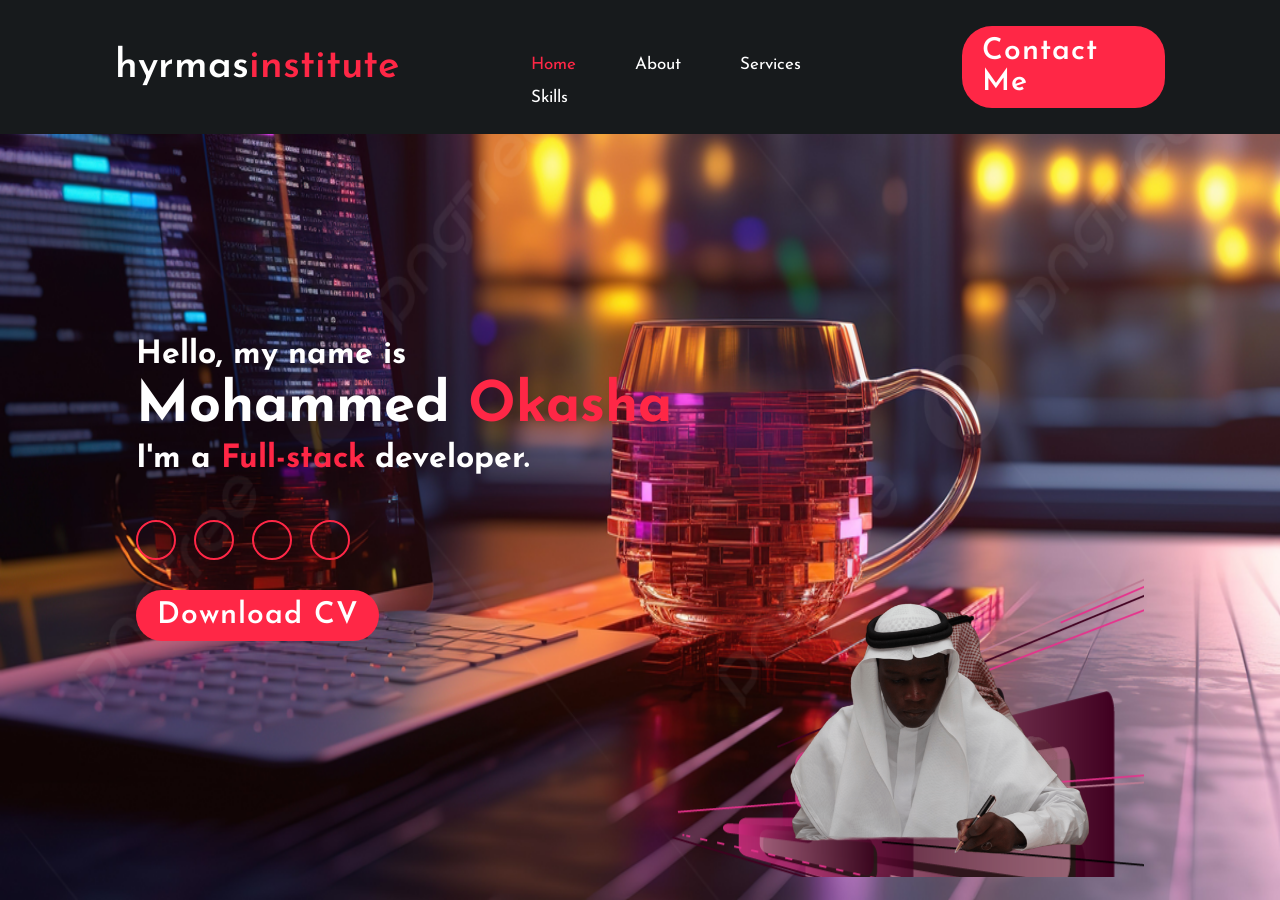
==== index.html @ a1386128 "first commit" ====
<!DOCTYPE html>
<html lang="en">
<head>
    <meta charset="UTF-8">
    <meta http-equiv="X-UA-Compatilble" content="IE=edge">
    <meta name="viewport" content="width=device-width, initial-scale=1.0">
    <link href="https://fonts.googleapis.com/css2?family=Josefin+Sans:ital,wght@0,100..700;1,100..700&display=swap" rel="stylesheet">
   <link href='https://cdn.boxicons.com/fonts/basic/boxicons.min.css' rel='stylesheet'>
   <link href='https://cdn.boxicons.com/fonts/brands/boxicons-brands.min.css' rel='stylesheet'>
    <link rel="stylesheet" href="Css/style.css">
    <link rel="icon" href="image/image1.png.jpg" type="image/png">
    <title>hyrmas</title>
</head>
<body>
    
<header class="header">
    <a href="#" class="logo">hyrmas<span>institute</span></a>
    <nav>
           
             <i class='bxr  bx-menu-close' id="menu" ></i> 
            <ul>
              <li><a href="#home" class="name1">Home</a></li>
               <li><a href="indexabout.html" target="_blank">About</a></li>
              <li><a href="indexservices.html" target="_blank">Services</a></li>
              <li><a href="indexskills.html">Skills</a></li>
             
            </ul>
            
        </nav>
   <a href="indexcontact.html" class="btn">Contact Me</a>
</header>
    
<section class="home" id="home">
    <div class="content">
        <h3>Hello, my name is</h3>
         <h1>Mohammed<span> Okasha</span></h1>
          <h3>I'm a <span>Full-stack </span>developer.</h3>
          
          
            <div class="social">
                <a href="https://www.facebook.com/index.php/?lang=ar" target="_blank" class="f"> <i class='bxl  bx-facebook-circle'  ></i>  </a>
                <a href="https://www.instagram.com/" target="_blank" class="i"> <i class="bxl bx-instagram"></i> </a>
                <a href="https://web.whatsapp.com/" target="_blank" class="w"> <i class='bxl  bx-whatsapp'  ></i>  </a>
                <a href="https://x.com/?logout=1755700814658" target="_blank" class="t"> <i class='bxl  bx-twitter-x'  ></i>  </a>
            </div>
            <a href="./image/CV.jpg" download="" class="btn" >Download CV</a>
       </div>

  
<div class="container-images">
         
            <img src="image/ff1.png" alt="" class="mypic">
            
        </div>
</section>


</body>
</html>
---- Css/style.css ----
*{
    margin: 0;
    padding: 0;
    box-sizing: border-box;
    text-decoration: none;
    border: none;
    outline: none;
    scroll-behavior: smooth;
   font-family: "Josefin Sans", sans-serif;
}
:root{
    --primarycolor:#ff2746;
    --secondarycolor:#f34b7d;
    --Lightcolor:#ffffff;
    --bgcolor-1:#171a1c;
    --bgcolor-2:#22282a;
   --padding: 8%;

}
:root{
    --bg-color:#1f242d;
    --second-bg-color:#323946;
    --text-color:#fff;
    --main-color:#0ef;
}
html{
  font-size: 62.5%;
  overflow-x:hidden;

}
body{
    background: var(--bg-color);
    color: var(--text-color);
    size: 90%;
}
section{
    min-height: 100vh;
    padding: 10rem 9% 2rem;
}

h2{
    font-size: 2.5rem;
    letter-spacing: 0.12rem;
    font-weight: 600;
    cursor: pointer;
}

span{
    color: var(--primarycolor);
}


.header{
    position: fixed;
    top: 0;
    left: 0;
    width: 100%;
    padding: 2rem 9%;
    background-color: var(--bgcolor-1);
    display: flex;
    justify-content: space-between;
    align-items: center;
    z-index: 100;
}
.logo{
    font-size: 4rem;
    color: var(--text-color);
    font-weight: 600;
    cursor: default;
}
nav{
   
    padding-top:2.8rem ;
    padding-left: var(--padding);
    padding-right: var(--padding);
    display: flex;
    justify-content:space-between ;
    align-items: center;

}
nav ul li{
    list-style-type: none;
    display: inline-block;
    margin: 0.8rem;
   
}
nav ul li a {
    color: white;
    font-size: 1.7rem;
    margin-left: 4rem;
    text-decoration: none;
    text-transform: capitalize;
    transition: 0.4s;
}
nav ul li a:hover{
    color: var(--primarycolor);
}
nav ul li a:hover,
nav ul li a.name1{
    color: var(--primarycolor);
}

.btn{
    display: inline-block;
    background-color: var(--primarycolor);
    color: var(--Lightcolor);
    font-size: 3rem;
    text-decoration: none;
    font-weight: 600;
    padding: 0.81rem 1.87rem;
    border-radius: 30px;
    border: 2px solid transparent ;
    box-shadow: 0 0 1 var(--primarycolor);
    color: var(--Lightcolor);
    letter-spacing: .1rem;
       transition: 0.5s ease;
       
}
.btn:hover{
    background-color: transparent;
    border: 2px solid var(--primarycolor);
    box-shadow: none;
}

#menu{
    font-size: 3.6rem;
    color: var(--text-color);
    display: none;
}
.home{
     background-image: url(back1.jpg);
    background-size: 100% 100vh;
    background-repeat: no-repeat;
    display: flex;
    justify-content: center;
    align-items: center;
}
.content h3{
    font-size: 3.2rem;
    font-weight: 700;
 }
.content h1{
font-size: 5.6rem;
font-weight: 700;
line-height: 1.3;
 }
 .container-images img{
    width: 35vw;
     transition:1s left,1s bottom ;

 }
 .home .container-images .mypic{
    background-image: url(geometry-technology-abstract-geometry-a6fcbf897fc312b3aa5f630fec1bec89.png);
  width: 100%;
  transition: 2s;

 }
.home .container-images:hover .mypic{
    left: 45%;
   translate: -100px 0;

   box-shadow:var(--second-bg-color);
}



 
.social{
    margin-top: 3.5rem;
}
.social img{
    margin-right: 2rem;
    width: 2.5rem;
    transition:0.4s ;
}
.social img:hover{
    transform: scale(1.2);
}

.home .container-images{
    width: 45%;
    height: 90%;
    position: relative;
    align-self: flex-end;
}
.social a {
    display: inline-flex;
    justify-content: center;
    align-items: center;
    width: 4rem;
    height: 4rem;
    background: transparent;
    border: .2rem solid var(--primarycolor);
    border-radius: 50%;
    font-size: 2rem;
    color: var(--primarycolor);
    margin: 1rem 1.5rem 3rem 0;
    transition: .5s ease;
}

.social a:hover{
    background: var(--primarycolor);
    color: var(--secondarycolor);
    box-shadow: 0 0 1 var(--primarycolor);
}
.social .f:hover{

    background: blue;
      color: #ffffff;
    box-shadow: 0 0 1 var(--primarycolor);
}
.social .w:hover{

    background: rgb(0, 255, 26);
     color: #ffffff;
    box-shadow: 0 0 1 var(--primarycolor);
}
.social .i:hover{

    background: rgb(255, 0, 225);
    color: #ffffff;
    box-shadow: 0 0 1 var(--primarycolor);
}
.social .t:hover{

    background: rgb(0, 0, 0);
     color: #ffffff;
    box-shadow: 0 0 1 var(--primarycolor);
}
.about{
     background-image: url(back3.jpg);
    background-size: 100% 100vh;
    background-repeat: no-repeat;
    
    display: flex;
    justify-content: center;
    align-items: center;
   
   
}
.about img{
    width: 35vw;
    box-shadow: #f34b7d;
    color: var(--secondarycolor);
}
.heading{
    text-align: center;
    font-size: 4.5rem;
    margin-top: 3rem;
}

.about-content{
}

.about-content  h2{
    text-align: left;
    line-height: 1.2;
}
.about-content h3{
    font-size: 2.6rem;
}
.about-content p{
    font-size: 1.6rem;
    margin: 2rem 0 3rem;
}
.about .btn{
    margin-left: 200px;
}


.Services  h2{
margin-bottom: 5rem;
}
.Services{background-image: url(back4.jpg);
background-repeat: no-repeat;
background-size: cover;}

.serves-content{
   
    display: flex;
    justify-content: center;
    align-items: center;
    flex-wrap: wrap;
    gap:2rem;
}
.serves-content  .services-box{
    flex: 1 1 30rem;
    background: var(--second-bg-color);
    padding: 3rem 2rem 4rem;
    border-radius: 1rem ;
    text-align: center;
    border: 2px solid var(--bgcolor-2);
    margin-top: 4rem;
    transition: 5s ease;
}
.serves-content  .services-box:hover{
    border-color: var(--primarycolor);
    transform: scale(1.02);
}
.services-box i{
    font-size: 7rem;
    color: var(--Lightcolor);
    margin-top: 100px;
}
.services-box h3{
    font-size: 2.6rem;
}
.services-box p{
    font-size: 1.6rem;
    margin: 1rem 0 3rem;
   margin-bottom: 100px;
}

.Skills{
      background-image: url(back5.avif);
    background-size: 100% 100vh;
    background-repeat: no-repeat;
    min-height: auto;
    padding-bottom: 7rem;
   
    height: 100vh;
    display: block;
}

.Skills .skills-row{
    display: flex;
    flex-wrap: wrap;
    gap: 5rem;
    margin-top: 150px;
}

.skills-row .skills-column{
    flex: 1 1 40rem;
}
.skills-column .title{
    font-size: 2.5rem;
    margin: 0 0 1.5rem;
}


.skills-box .skills-content{
 position: relative;
 border: 2px solid var(--primarycolor);
 border-radius: .6rem;
 padding: .5rem 1.5rem;
 z-index: 1;
 overflow: hidden;
}
.skills-box .skills-content::before{
    content: '';
    position: absolute;
    top: 0;
    left: 0;
    width: 0;
    height: 100%;
    background: var(--bg-color);
    z-index: -1;
    transition: .5s;
}
.skills-box .skills-content:hover:before{
width: 100%;
}
.skills-content .progress{
padding: 1rem 0;
}

.skills-content .progress h3{
font-size: 1.7rem ;
display: flex;
justify-content: space-between;
}

.skills-content .progress h3 span{
    color: var(--text-color);
}

.skills-content .progress .bar{
    height: 2.5rem;
    border-radius: .6rem;
    border: .2rem solid var(--primarycolor);
    padding: .5rem;
    margin: 1rem 0;
}

.skills-content .progress .bar span{
    display: block;
    height: 100%;
    border-radius: .3rem;
    background: var(--primarycolor);
}



.skills-column:nth-child(1) .skills-content .progress:nth-child(1) .bar span{
  width: 90%;  
}

.skills-column:nth-child(1) .skills-content .progress:nth-child(2) .bar span{
  width: 80%;  
}
.skills-column:nth-child(1) .skills-content .progress:nth-child(3) .bar span{
  width: 40%;  
}
.skills-column:nth-child(1) .skills-content .progress:nth-child(4) .bar span{
  width: 50%;  
}

.skills-column:nth-child(2) .skills-content .progress:nth-child(1) .bar span{
  width: 79%;  
}

.skills-column:nth-child(2) .skills-content .progress:nth-child(2) .bar span{
  width: 47%;  
}
.skills-column:nth-child(2) .skills-content .progress:nth-child(3) .bar span{
  width: 75%;  
}
.skills-column:nth-child(2) .skills-content .progress:nth-child(4) .bar span{
  width: 37%;  
}

.contact{
    margin-top: 10rem;
}


.contact h2{
    margin-bottom: 3rem;
}

.contact form{
    max-width: 70rem;
    margin: 1rem auto;
    text-align: center;
    margin-bottom:3rem ;
}

.contact form .input-box{
    display: flex;
    justify-content: space-between;
    flex-wrap: wrap;
}

.contact form .input-box input,
.contact form textarea{
width: 100%;
padding: 1.5rem;
font-size: 1.6rem;
color: var(--text-color);
background: var(--second-bg-color);
border-radius: .8rem;
margin: .7rem 0;
}
.contact form .input-box input{
    width: 49%;
}

.contact form textarea{
    resize: none;
}

.contact form .btn{
    margin-top: 2rem;
   margin-left: 20px;
   
    cursor: pointer;
}

.contact form .input-box1{
    display: flex;
    justify-content: space-between;
    flex-wrap: wrap;
}

.contact form .input-box1 input,
.contact form textarea{
width: 100%;
padding: 1.5rem;
font-size: 1.6rem;
color: var(--text-color);
background: var(--second-bg-color);
border-radius: .8rem;
margin: .7rem 0;
}
.contact form .input-box1 input{
    width: 49%;
        cursor: pointer;
        background: var(--second-bg-color);

}
.female{
    color: #f34b7d;
}

.input-box11{
    margin-top: 1rem;
    margin-bottom: 1rem;
}

  .input-box11 {
    margin: 20px 0;
    font-family: 'Segoe UI', sans-serif;
  }

  label {
    font-weight: bold;
    display: block;
    margin-bottom: 8px;
    color: #ffffff;
  }

  select {
    width: 100%;
    padding: 10px;
    border: 2px solid var(--second-bg-color);
    border-radius: 6px;
    background-color: var(--second-bg-color);
    font-size: 16px;
    transition: border-color 0.3s ease;
    
  }

  select:focus {
    border-color: #0078D7;
    outline: none;
    background-color: #fff;
  }
 .input-box12 {
    display: flex;
    justify-content: center;
    justify-content: space-between;
    margin: 20px 0;
    font-family: 'Segoe UI', sans-serif;
    
  }

  .hobbies-label {
    font-weight: bold;
    display: block;
    margin-bottom: 10px;
    color: #ffffff;
    font-size: 18px;
  }

  .hobby-option {
    display: inline-block;
    margin: 8px 15px 8px 0;
    font-size: 16px;
    color: #ffffff;
    cursor: pointer;
  }

  input[type="checkbox"] {
    margin-right: 6px;
    accent-color: var(--primarycolor); /* لون مميز عند التحديد */
    transform: scale(1.2); /* تكبير حجم المربع */
  }
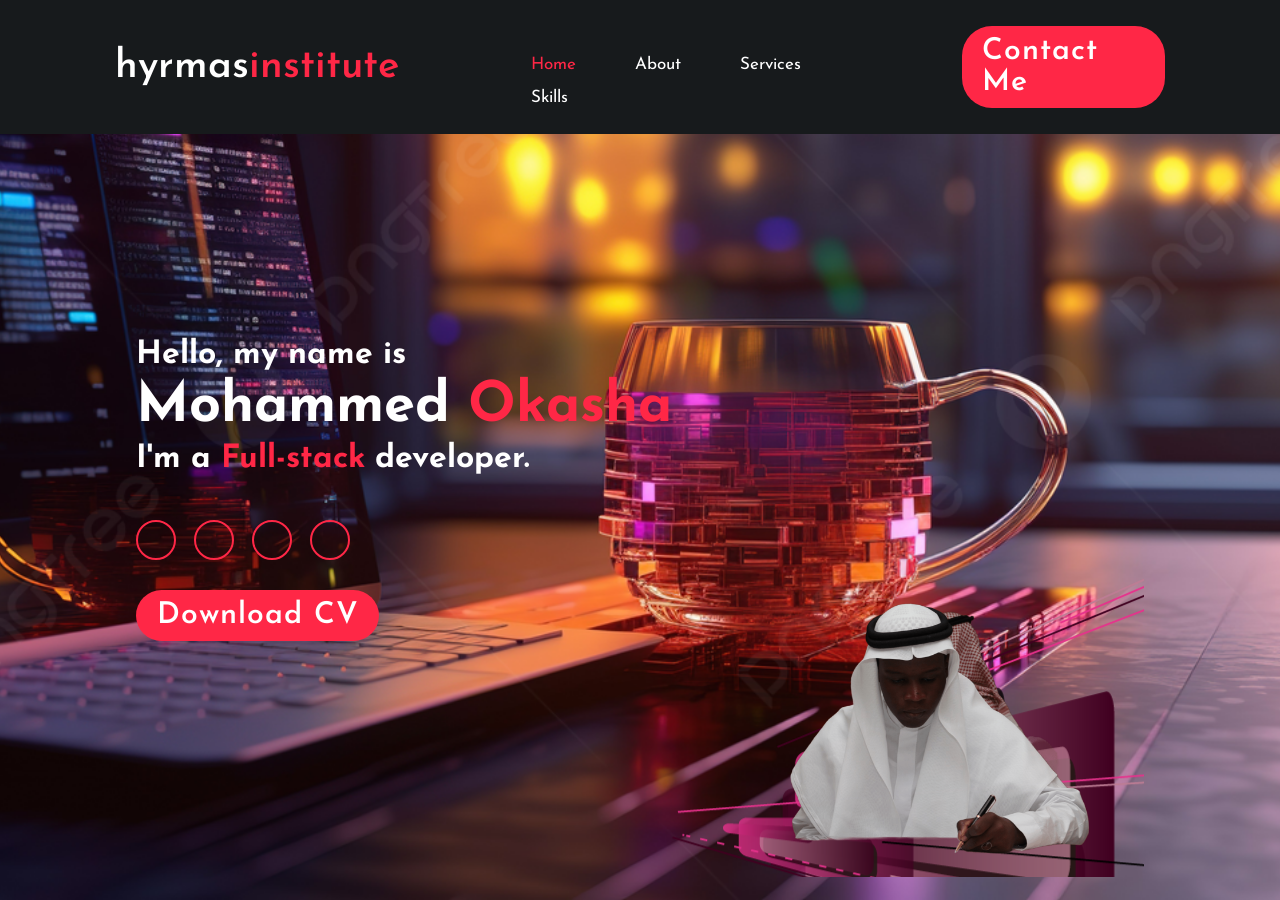
==== commit f1b6f908: "Fix mobile nav: move hamburger outside nav, fix button sizes" ====
--- a/index.html
+++ b/index.html
@@ -12,12 +12,11 @@
     <title>hyrmas</title>
 </head>
 <body>
-    
+<div class="nav-overlay" id="nav-overlay"></div>
 <header class="header">
     <a href="#" class="logo">hyrmas<span>institute</span></a>
+    <i class='bxr bx-menu-close' id="menu"></i>
     <nav>
-           
-             <i class='bxr  bx-menu-close' id="menu" ></i> 
             <ul>
               <li><a href="#home" class="name1">Home</a></li>
                <li><a href="indexabout.html" target="_blank">About</a></li>
@@ -54,6 +53,6 @@
         </div>
 </section>
 
-
+<script src="script.js"></script>
 </body>
 </html>
--- a/Css/style.css
+++ b/Css/style.css
@@ -128,8 +128,9 @@
     display: none;
 }
 .home{
-     background-image: url(back1.jpg);
-    background-size: 100% 100vh;
+    background-image: url(back1.jpg);
+    background-size: cover;
+    background-position: center center;
     background-repeat: no-repeat;
     display: flex;
     justify-content: center;
@@ -228,8 +229,9 @@
     box-shadow: 0 0 1 var(--primarycolor);
 }
 .about{
-     background-image: url(back3.jpg);
-    background-size: 100% 100vh;
+    background-image: url(back3.jpg);
+    background-size: cover;
+    background-position: center center;
     background-repeat: no-repeat;
     
     display: flex;
@@ -312,8 +314,9 @@
 }
 
 .Skills{
-      background-image: url(back5.avif);
-    background-size: 100% 100vh;
+    background-image: url(back5.avif);
+    background-size: cover;
+    background-position: center center;
     background-repeat: no-repeat;
     min-height: auto;
     padding-bottom: 7rem;
@@ -552,6 +555,358 @@
 
   input[type="checkbox"] {
     margin-right: 6px;
-    accent-color: var(--primarycolor); /* لون مميز عند التحديد */
-    transform: scale(1.2); /* تكبير حجم المربع */
+    accent-color: var(--primarycolor);
+    transform: scale(1.2);
   }
+
+/* ==============================
+   GLOBAL RESPONSIVE FIXES
+============================== */
+img {
+    max-width: 100%;
+    height: auto;
+}
+
+/* ==============================
+   MOBILE NAV OVERLAY
+============================== */
+.nav-overlay {
+    display: none;
+    position: fixed;
+    inset: 0;
+    background: rgba(0, 0, 0, 0.55);
+    z-index: 140;
+}
+.nav-overlay.active {
+    display: block;
+}
+
+/* ==============================
+   TABLET  768px – 1023px
+============================== */
+@media (max-width: 1023px) {
+
+    .logo {
+        font-size: 3rem;
+    }
+
+    nav {
+        padding-left: 2%;
+        padding-right: 2%;
+    }
+
+    nav ul li a {
+        font-size: 1.5rem;
+        margin-left: 1.5rem;
+    }
+
+    .btn {
+        font-size: 1.8rem;
+        padding: 0.65rem 1.3rem;
+    }
+
+    .home {
+        flex-direction: column-reverse;
+        text-align: center;
+        gap: 2rem;
+    }
+
+    .home .container-images {
+        width: 55%;
+        align-self: center;
+    }
+
+    .container-images img {
+        width: 100%;
+    }
+
+    .social {
+        display: flex;
+        justify-content: center;
+        flex-wrap: wrap;
+    }
+
+    .content h1 {
+        font-size: 4.5rem;
+    }
+
+    .content h3 {
+        font-size: 2.6rem;
+    }
+
+    .about {
+        flex-direction: column;
+        text-align: center;
+    }
+
+    .about img {
+        width: 55%;
+        margin: 0 auto 3rem;
+    }
+
+    .about-content h2 {
+        text-align: center;
+    }
+
+    .about .btn {
+        margin-left: 0;
+    }
+
+    .Skills {
+        background-size: cover;
+        height: auto;
+    }
+
+    .Skills .skills-row {
+        margin-top: 6rem;
+    }
+
+    .services-box i {
+        margin-top: 4rem;
+    }
+
+    .services-box p {
+        margin-bottom: 4rem;
+    }
+}
+
+/* ==============================
+   MOBILE  up to 767px
+============================== */
+@media (max-width: 767px) {
+
+    html {
+        font-size: 55%;
+    }
+
+    section {
+        padding: 9rem 5% 3rem;
+    }
+
+    /* ---- Header ---- */
+    .header {
+        padding: 1.2rem 5%;
+    }
+
+    .logo {
+        font-size: 2.2rem;
+    }
+
+    /* Hamburger icon — now a direct child of header */
+    #menu {
+        display: block;
+        font-size: 2.8rem;
+        cursor: pointer;
+        color: var(--text-color);
+        z-index: 200;
+        margin-left: auto;   /* pushes it to the right */
+    }
+
+    /* Hide Contact Me from header bar on mobile */
+    .header > .btn {
+        display: none;
+    }
+
+    /* ---- Nav Drawer ---- */
+    nav {
+        position: fixed;
+        top: 0;
+        right: -100%;
+        width: 68%;
+        max-width: 27rem;
+        height: 100vh;
+        background: var(--second-bg-color);
+        flex-direction: column;
+        justify-content: flex-start;
+        align-items: flex-start;
+        padding: 7rem 2.5rem 3rem;
+        transition: right 0.35s ease;
+        z-index: 150;
+        box-shadow: -4px 0 20px rgba(0, 0, 0, 0.5);
+        overflow-y: auto;
+    }
+
+    nav.active {
+        right: 0;
+    }
+
+    nav ul {
+        display: flex;
+        flex-direction: column;
+        width: 100%;
+    }
+
+    nav ul li {
+        display: block;
+        margin: 1rem 0;
+    }
+
+    nav ul li a {
+        font-size: 1.9rem;
+        margin-left: 0;
+        display: block;
+        padding: 0.6rem 0;
+        border-bottom: 1px solid rgba(255,255,255,0.08);
+    }
+
+    /* ---- Buttons ---- */
+    .btn {
+        font-size: 1.5rem;
+        padding: 0.65rem 1.5rem;
+        border-radius: 25px;
+    }
+
+    /* ---- Home ---- */
+    .home {
+        flex-direction: column-reverse;
+        text-align: center;
+        align-items: center;
+        gap: 2rem;
+        padding-top: 10rem;
+    }
+
+    .content h1 {
+        font-size: 3.2rem;
+    }
+
+    .content h3 {
+        font-size: 2rem;
+    }
+
+    .home .container-images {
+        width: 82%;
+        height: auto;
+        align-self: center;
+    }
+
+    .container-images img {
+        width: 100%;
+    }
+
+    .social {
+        display: flex;
+        justify-content: center;
+        flex-wrap: wrap;
+        margin-top: 2rem;
+    }
+
+    /* ---- About ---- */
+    .about {
+        flex-direction: column;
+        text-align: center;
+    }
+
+    .about img {
+        width: 78%;
+        margin: 0 auto 2.5rem;
+    }
+
+    .about-content h2 {
+        text-align: center;
+    }
+
+    .about .btn {
+        margin-left: 0;
+    }
+
+    /* ---- Services ---- */
+    .serves-content .services-box {
+        flex: 1 1 100%;
+    }
+
+    .services-box i {
+        margin-top: 2.5rem;
+        font-size: 5rem;
+    }
+
+    .services-box p {
+        margin-bottom: 2.5rem;
+    }
+
+    /* ---- Skills ---- */
+    .Skills {
+        height: auto;
+        min-height: 100vh;
+    }
+
+    .Skills .skills-row {
+        margin-top: 3rem;
+        gap: 2rem;
+    }
+
+    .skills-row .skills-column {
+        flex: 1 1 100%;
+    }
+
+    /* ---- Contact ---- */
+    .contact {
+        margin-top: 3rem;
+    }
+
+    .contact form .input-box,
+    .contact form .input-box1 {
+        flex-direction: column;
+    }
+
+    .contact form .input-box input,
+    .contact form .input-box1 input {
+        width: 100%;
+    }
+
+    .input-box12 {
+        flex-wrap: wrap;
+        gap: 1rem;
+        justify-content: flex-start;
+    }
+
+    .heading {
+        font-size: 3rem;
+    }
+}
+
+/* ==============================
+   SMALL MOBILE  up to 480px
+============================== */
+@media (max-width: 480px) {
+
+    html {
+        font-size: 50%;
+    }
+
+    .logo {
+        font-size: 2rem;
+    }
+
+    #menu {
+        font-size: 2.6rem;
+    }
+
+    .btn {
+        font-size: 1.4rem;
+        padding: 0.6rem 1.3rem;
+    }
+
+    .content h1 {
+        font-size: 2.8rem;
+    }
+
+    .content h3 {
+        font-size: 1.8rem;
+    }
+
+    .home .container-images {
+        width: 90%;
+    }
+
+    .about img {
+        width: 88%;
+    }
+
+    .heading {
+        font-size: 2.6rem;
+    }
+
+    .services-box i {
+        font-size: 4rem;
+    }
+}
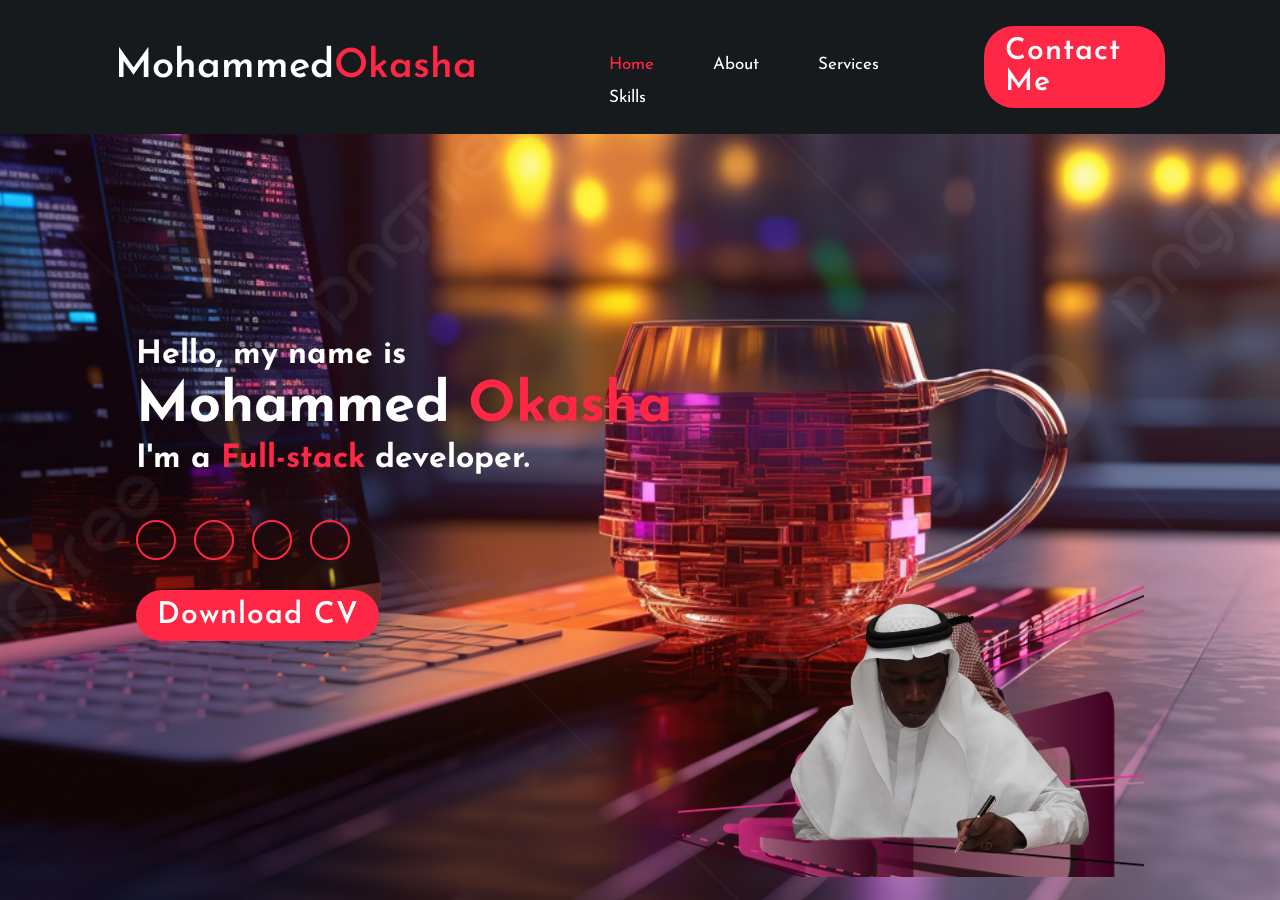
==== commit 83ab908f: "content: replace placeholder branding and lorem ipsum with real info Co-Authored-By: Claude Sonnet 5" ====
--- a/index.html
+++ b/index.html
@@ -7,52 +7,46 @@
     <link href="https://fonts.googleapis.com/css2?family=Josefin+Sans:ital,wght@0,100..700;1,100..700&display=swap" rel="stylesheet">
    <link href='https://cdn.boxicons.com/fonts/basic/boxicons.min.css' rel='stylesheet'>
    <link href='https://cdn.boxicons.com/fonts/brands/boxicons-brands.min.css' rel='stylesheet'>
-    <link rel="stylesheet" href="Css/style.css">
+    <link rel="stylesheet" href="Css/style.css?v=4">
     <link rel="icon" href="image/image1.png.jpg" type="image/png">
-    <title>hyrmas</title>
+    <title>Mohammed Okasha | Full-stack Developer</title>
 </head>
 <body>
-<div class="nav-overlay" id="nav-overlay"></div>
 <header class="header">
-    <a href="#" class="logo">hyrmas<span>institute</span></a>
-    <i class='bxr bx-menu-close' id="menu"></i>
+    <a href="#" class="logo">Mohammed<span>Okasha</span></a>
+    <i class='bx bx-menu' id="menu"></i>
     <nav>
             <ul>
               <li><a href="#home" class="name1">Home</a></li>
-               <li><a href="indexabout.html" target="_blank">About</a></li>
-              <li><a href="indexservices.html" target="_blank">Services</a></li>
+              <li><a href="indexabout.html">About</a></li>
+              <li><a href="indexservices.html">Services</a></li>
               <li><a href="indexskills.html">Skills</a></li>
-             
+              <li class="nav-contact-item"><a href="indexcontact.html">Contact Me</a></li>
             </ul>
-            
         </nav>
    <a href="indexcontact.html" class="btn">Contact Me</a>
 </header>
-    
+
 <section class="home" id="home">
     <div class="content">
         <h3>Hello, my name is</h3>
          <h1>Mohammed<span> Okasha</span></h1>
           <h3>I'm a <span>Full-stack </span>developer.</h3>
-          
-          
+
             <div class="social">
                 <a href="https://www.facebook.com/index.php/?lang=ar" target="_blank" class="f"> <i class='bxl  bx-facebook-circle'  ></i>  </a>
                 <a href="https://www.instagram.com/" target="_blank" class="i"> <i class="bxl bx-instagram"></i> </a>
                 <a href="https://web.whatsapp.com/" target="_blank" class="w"> <i class='bxl  bx-whatsapp'  ></i>  </a>
                 <a href="https://x.com/?logout=1755700814658" target="_blank" class="t"> <i class='bxl  bx-twitter-x'  ></i>  </a>
             </div>
-            <a href="./image/CV.jpg" download="" class="btn" >Download CV</a>
+            <a href="./image/CV.jpg" download="" class="btn">Download CV</a>
        </div>
 
-  
 <div class="container-images">
-         
             <img src="image/ff1.png" alt="" class="mypic">
-            
         </div>
 </section>
 
-<script src="script.js"></script>
+<script src="script.js?v=4"></script>
 </body>
-</html>+</html>
--- a/Css/style.css
+++ b/Css/style.css
@@ -560,25 +560,16 @@
   }
 
 /* ==============================
-   GLOBAL RESPONSIVE FIXES
+   GLOBAL FIXES
 ============================== */
 img {
     max-width: 100%;
     height: auto;
 }
 
-/* ==============================
-   MOBILE NAV OVERLAY
-============================== */
-.nav-overlay {
+/* Contact Me nav item — hidden on desktop */
+.nav-contact-item {
     display: none;
-    position: fixed;
-    inset: 0;
-    background: rgba(0, 0, 0, 0.55);
-    z-index: 140;
-}
-.nav-overlay.active {
-    display: block;
 }
 
 /* ==============================
@@ -586,24 +577,13 @@
 ============================== */
 @media (max-width: 1023px) {
 
-    .logo {
-        font-size: 3rem;
-    }
-
-    nav {
-        padding-left: 2%;
-        padding-right: 2%;
-    }
-
-    nav ul li a {
-        font-size: 1.5rem;
-        margin-left: 1.5rem;
-    }
-
-    .btn {
-        font-size: 1.8rem;
-        padding: 0.65rem 1.3rem;
-    }
+    .logo { font-size: 3rem; }
+
+    nav { padding-left: 2%; padding-right: 2%; }
+
+    nav ul li a { font-size: 1.5rem; margin-left: 1.5rem; }
+
+    .btn { font-size: 1.8rem; padding: 0.65rem 1.3rem; }
 
     .home {
         flex-direction: column-reverse;
@@ -611,63 +591,25 @@
         gap: 2rem;
     }
 
-    .home .container-images {
-        width: 55%;
-        align-self: center;
-    }
-
-    .container-images img {
-        width: 100%;
-    }
-
-    .social {
-        display: flex;
-        justify-content: center;
-        flex-wrap: wrap;
-    }
-
-    .content h1 {
-        font-size: 4.5rem;
-    }
-
-    .content h3 {
-        font-size: 2.6rem;
-    }
-
-    .about {
-        flex-direction: column;
-        text-align: center;
-    }
-
-    .about img {
-        width: 55%;
-        margin: 0 auto 3rem;
-    }
-
-    .about-content h2 {
-        text-align: center;
-    }
-
-    .about .btn {
-        margin-left: 0;
-    }
-
-    .Skills {
-        background-size: cover;
-        height: auto;
-    }
-
-    .Skills .skills-row {
-        margin-top: 6rem;
-    }
-
-    .services-box i {
-        margin-top: 4rem;
-    }
-
-    .services-box p {
-        margin-bottom: 4rem;
-    }
+    .home .container-images { width: 55%; align-self: center; }
+
+    .container-images img { width: 100%; }
+
+    .social { display: flex; justify-content: center; flex-wrap: wrap; }
+
+    .content h1 { font-size: 4.5rem; }
+    .content h3 { font-size: 2.6rem; }
+
+    .about { flex-direction: column; text-align: center; }
+    .about img { width: 55%; margin: 0 auto 3rem; }
+    .about-content h2 { text-align: center; }
+    .about .btn { margin-left: 0; }
+
+    .Skills { height: auto; }
+    .Skills .skills-row { margin-top: 6rem; }
+
+    .services-box i { margin-top: 4rem; }
+    .services-box p { margin-bottom: 4rem; }
 }
 
 /* ==============================
@@ -675,193 +617,123 @@
 ============================== */
 @media (max-width: 767px) {
 
-    html {
-        font-size: 55%;
-    }
-
-    section {
-        padding: 9rem 5% 3rem;
-    }
-
-    /* ---- Header ---- */
-    .header {
-        padding: 1.2rem 5%;
-    }
-
-    .logo {
-        font-size: 2.2rem;
-    }
-
-    /* Hamburger icon — now a direct child of header */
+    html { font-size: 55%; }
+
+    section { padding: 9rem 5% 3rem; }
+
+    /* Header */
+    .header { padding: 1.2rem 5%; }
+
+    .logo { font-size: 2.2rem; }
+
+    /* Hamburger — visible, pushes to the right */
     #menu {
         display: block;
-        font-size: 2.8rem;
+        font-size: 3rem;
         cursor: pointer;
         color: var(--text-color);
+        margin-left: auto;
+        padding: 0.4rem;
         z-index: 200;
-        margin-left: auto;   /* pushes it to the right */
+        position: relative;
     }
 
-    /* Hide Contact Me from header bar on mobile */
-    .header > .btn {
+    /* Hide desktop Contact Me button */
+    .header > .btn { display: none; }
+
+    /* Nav becomes a full-width dropdown below header */
+    nav {
         display: none;
-    }
-
-    /* ---- Nav Drawer ---- */
-    nav {
-        position: fixed;
-        top: 0;
-        right: -100%;
-        width: 68%;
-        max-width: 27rem;
-        height: 100vh;
+        position: absolute;
+        top: 100%;
+        left: 0;
+        width: 100%;
         background: var(--second-bg-color);
         flex-direction: column;
-        justify-content: flex-start;
-        align-items: flex-start;
-        padding: 7rem 2.5rem 3rem;
-        transition: right 0.35s ease;
-        z-index: 150;
-        box-shadow: -4px 0 20px rgba(0, 0, 0, 0.5);
-        overflow-y: auto;
+        align-items: stretch;
+        padding: 1rem 0 1.5rem;
+        box-shadow: 0 8px 24px rgba(0,0,0,0.4);
+        z-index: 999;
     }
 
-    nav.active {
-        right: 0;
+    nav.open { display: flex; }
+
+    nav ul { flex-direction: column; width: 100%; }
+
+    nav ul li {
+        display: block;
+        margin: 0;
+        border-bottom: 1px solid rgba(255,255,255,0.07);
     }
 
-    nav ul {
-        display: flex;
-        flex-direction: column;
+    nav ul li a {
+        display: block;
+        font-size: 1.8rem;
+        margin-left: 0;
+        padding: 1.2rem 5%;
         width: 100%;
     }
 
-    nav ul li {
-        display: block;
-        margin: 1rem 0;
+    /* Show Contact Me inside nav dropdown on mobile */
+    .nav-contact-item { display: block; }
+
+    .nav-contact-item a {
+        color: var(--primarycolor) !important;
+        font-weight: 600;
     }
 
-    nav ul li a {
-        font-size: 1.9rem;
-        margin-left: 0;
-        display: block;
-        padding: 0.6rem 0;
-        border-bottom: 1px solid rgba(255,255,255,0.08);
-    }
-
-    /* ---- Buttons ---- */
+    /* Buttons */
     .btn {
         font-size: 1.5rem;
-        padding: 0.65rem 1.5rem;
+        padding: 0.7rem 1.6rem;
         border-radius: 25px;
     }
 
-    /* ---- Home ---- */
+    /* Home */
     .home {
         flex-direction: column-reverse;
         text-align: center;
         align-items: center;
         gap: 2rem;
-        padding-top: 10rem;
     }
 
-    .content h1 {
-        font-size: 3.2rem;
-    }
-
-    .content h3 {
-        font-size: 2rem;
-    }
-
-    .home .container-images {
-        width: 82%;
-        height: auto;
-        align-self: center;
-    }
-
-    .container-images img {
-        width: 100%;
-    }
-
-    .social {
-        display: flex;
-        justify-content: center;
-        flex-wrap: wrap;
-        margin-top: 2rem;
-    }
-
-    /* ---- About ---- */
-    .about {
-        flex-direction: column;
-        text-align: center;
-    }
-
-    .about img {
-        width: 78%;
-        margin: 0 auto 2.5rem;
-    }
-
-    .about-content h2 {
-        text-align: center;
-    }
-
-    .about .btn {
-        margin-left: 0;
-    }
-
-    /* ---- Services ---- */
-    .serves-content .services-box {
-        flex: 1 1 100%;
-    }
-
-    .services-box i {
-        margin-top: 2.5rem;
-        font-size: 5rem;
-    }
-
-    .services-box p {
-        margin-bottom: 2.5rem;
-    }
-
-    /* ---- Skills ---- */
-    .Skills {
-        height: auto;
-        min-height: 100vh;
-    }
-
-    .Skills .skills-row {
-        margin-top: 3rem;
-        gap: 2rem;
-    }
-
-    .skills-row .skills-column {
-        flex: 1 1 100%;
-    }
-
-    /* ---- Contact ---- */
-    .contact {
-        margin-top: 3rem;
-    }
+    .content h1 { font-size: 3.2rem; }
+    .content h3 { font-size: 2rem; }
+
+    .home .container-images { width: 82%; height: auto; align-self: center; }
+
+    .container-images img { width: 100%; }
+
+    .social { display: flex; justify-content: center; flex-wrap: wrap; margin-top: 2rem; }
+
+    /* About */
+    .about { flex-direction: column; text-align: center; }
+    .about img { width: 78%; margin: 0 auto 2.5rem; }
+    .about-content h2 { text-align: center; }
+    .about .btn { margin-left: 0; }
+
+    /* Services */
+    .serves-content .services-box { flex: 1 1 100%; }
+    .services-box i { margin-top: 2.5rem; font-size: 5rem; }
+    .services-box p { margin-bottom: 2.5rem; }
+
+    /* Skills */
+    .Skills { height: auto; min-height: 100vh; }
+    .Skills .skills-row { margin-top: 3rem; gap: 2rem; }
+    .skills-row .skills-column { flex: 1 1 100%; }
+
+    /* Contact */
+    .contact { margin-top: 3rem; }
 
     .contact form .input-box,
-    .contact form .input-box1 {
-        flex-direction: column;
-    }
+    .contact form .input-box1 { flex-direction: column; }
 
     .contact form .input-box input,
-    .contact form .input-box1 input {
-        width: 100%;
-    }
-
-    .input-box12 {
-        flex-wrap: wrap;
-        gap: 1rem;
-        justify-content: flex-start;
-    }
-
-    .heading {
-        font-size: 3rem;
-    }
+    .contact form .input-box1 input { width: 100%; }
+
+    .input-box12 { flex-wrap: wrap; gap: 1rem; justify-content: flex-start; }
+
+    .heading { font-size: 3rem; }
 }
 
 /* ==============================
@@ -869,44 +741,18 @@
 ============================== */
 @media (max-width: 480px) {
 
-    html {
-        font-size: 50%;
-    }
-
-    .logo {
-        font-size: 2rem;
-    }
-
-    #menu {
-        font-size: 2.6rem;
-    }
-
-    .btn {
-        font-size: 1.4rem;
-        padding: 0.6rem 1.3rem;
-    }
-
-    .content h1 {
-        font-size: 2.8rem;
-    }
-
-    .content h3 {
-        font-size: 1.8rem;
-    }
-
-    .home .container-images {
-        width: 90%;
-    }
-
-    .about img {
-        width: 88%;
-    }
-
-    .heading {
-        font-size: 2.6rem;
-    }
-
-    .services-box i {
-        font-size: 4rem;
-    }
-}
+    html { font-size: 50%; }
+
+    .logo { font-size: 2rem; }
+    #menu { font-size: 2.8rem; }
+
+    .btn { font-size: 1.4rem; padding: 0.6rem 1.3rem; }
+
+    .content h1 { font-size: 2.8rem; }
+    .content h3 { font-size: 1.8rem; }
+
+    .home .container-images { width: 90%; }
+    .about img { width: 88%; }
+    .heading { font-size: 2.6rem; }
+    .services-box i { font-size: 4rem; }
+}
